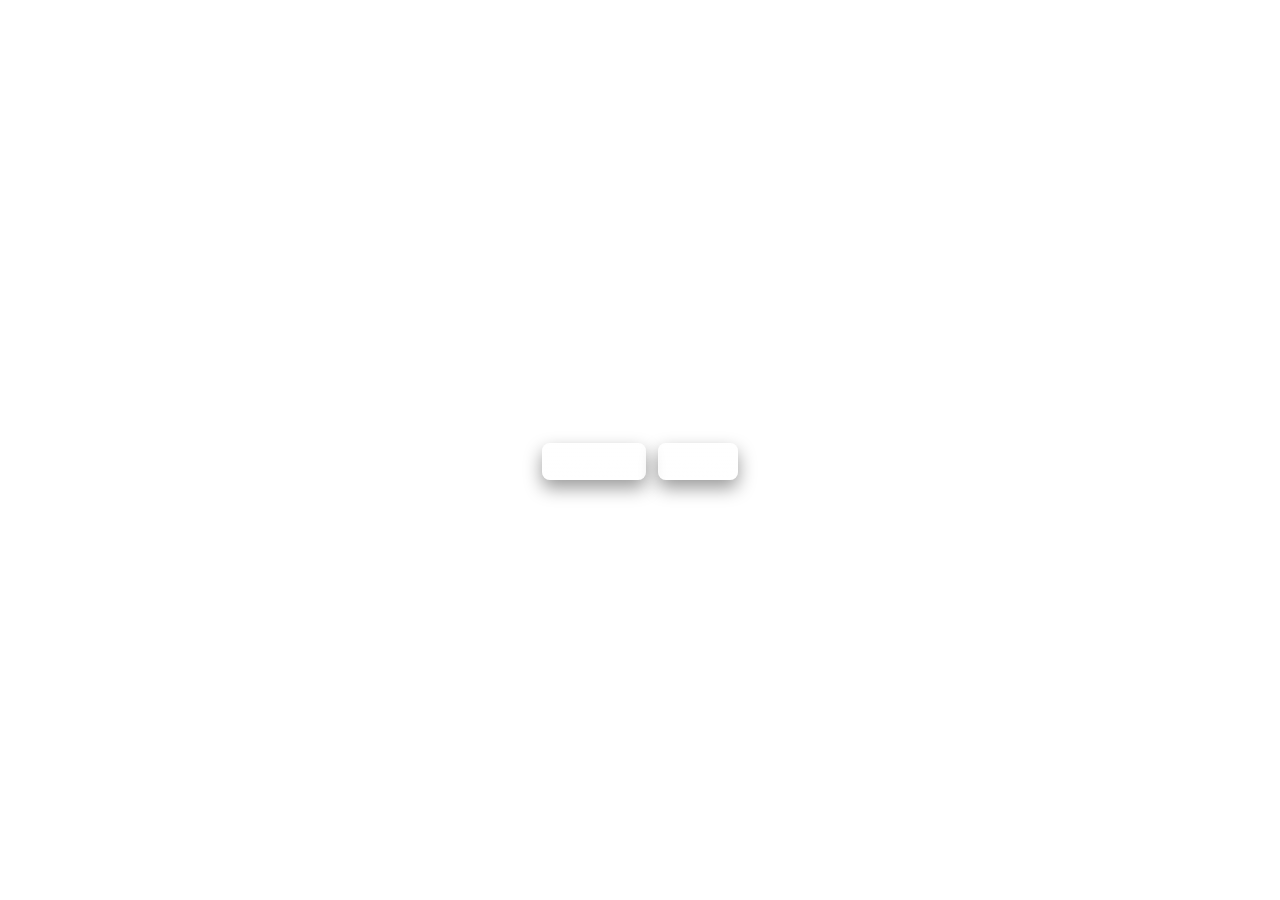
==== games/chess/index.html @ 1e3d61ed "Rework games into stage layer" ====
<!DOCTYPE html>
<html lang="en">
<head>
  <meta charset="UTF-8"/>
  <title>Game Centre - Chess</title>
  <meta name="viewport" content="width=device-width, initial-scale=1" />
  <style>
    :root{
      --bg: #0f0f12;
      --card-bg: #17171c;
      --light-cell: #2a2d33;
      --dark-cell:  #1f2228;
      --accent-white: #e9eef4;
      --accent-black: #22252b;
      --text: #ffffff;
      --muted: rgba(255,255,255,0.7);
      --shadow: rgba(0,0,0,0.6);
      --edge: rgba(255,255,255,0.12);
      --gold: #ffd700;

      --board-vignette: radial-gradient(140% 90% at 50% 50%, rgba(255,255,255,0.06) 0%, rgba(255,255,255,0.0) 60%, rgba(0,0,0,0.35) 100%);
      --board-weave: 
        linear-gradient(45deg, rgba(255,255,255,0.03) 25%, transparent 25%) 0 0/12px 12px,
        linear-gradient(45deg, transparent 75%, rgba(255,255,255,0.03) 75%) 0 0/12px 12px,
        linear-gradient(-45deg, rgba(255,255,255,0.02) 25%, transparent 25%) 0 0/12px 12px,
        linear-gradient(-45deg, transparent 75%, rgba(255,255,255,0.02) 75%) 0 0/12px 12px;
    }

    * { box-sizing: border-box; margin: 0; padding: 0; }
    html, body { height: 100%; }
    body{
      background: radial-gradient(1200px 600px at 30% -10%, #1b1730 0%, #0f0f12 60%) fixed;
      color: var(--text);
      font-family: "Segoe UI", system-ui, -apple-system, sans-serif;
      display: flex;
      align-items: flex-start;
      justify-content: center;
      padding: 28px 20px 60px;
      gap: 20px;
    }

    .card{
      background: color-mix(in srgb, var(--card-bg) 92%, #000 8%);
      border-radius: 14px;
      box-shadow: 0 14px 40px var(--shadow), inset 0 1px 0 rgba(255,255,255,0.04);
      overflow: hidden;
      width: fit-content;
      min-width: 480px;
      border: 1px solid rgba(255,255,255,0.08);
      position: relative;
    }
    .card-header, .card-footer{
      padding: 16px 22px;
      display: flex;
      justify-content: space-between;
      align-items: center;
      background: linear-gradient(180deg, rgba(255,255,255,0.04), rgba(255,255,255,0.00));
    }
    .card-header{ border-bottom: 1px solid rgba(255,255,255,0.12); }
    .card-footer{ border-top: 1px solid rgba(255,255,255,0.12); }
    .card-body{
      padding: 18px 22px 22px;
      display: flex;
      flex-direction: column;
      align-items: center;
      gap: 12px;
    }

    .info-label{ font-size: 14px; color: var(--text); opacity: 0.95; }
    .muted{ color: var(--muted); }
    .player-label{
      font-size: 16px;
      letter-spacing: 0.2px;
      font-weight: 700;
      text-shadow: 0 1px 0 rgba(0,0,0,0.6);
      min-height: 28px;
    }

    /* Waiting overlay (pre-start) */
    .waiting{
      display: none;
      align-items: center;
      gap: 12px;
      margin: 12px 0;
      opacity: .9;
    }
    .spinner{
      width: 18px; height: 18px; border-radius: 50%;
      border: 2px solid rgba(255,255,255,0.25);
      border-top-color: rgba(255,255,255,0.9);
      animation: spin 1s linear infinite;
    }
    @keyframes spin { to { transform: rotate(360deg); } }

    /* Board frame */
    .board-wrap{
      position: relative;
      padding: 14px;
      border-radius: 12px;
      background:
        linear-gradient(180deg, rgba(255,255,255,0.08), rgba(255,255,255,0.02)),
        radial-gradient(120% 140% at 50% -20%, rgba(255,255,255,0.08), rgba(255,255,255,0) 60%);
      box-shadow:
        inset 0 1px 0 rgba(255,255,255,0.14),
        inset 0 -1px 0 rgba(255,255,255,0.03),
        0 18px 40px rgba(0,0,0,0.45);
      border: 1px solid rgba(255,255,255,0.14);
    }

    /* POV flip: only the board flips — glyphs are counter-rotated to stay upright */
    .flip #board { transform: rotate(180deg); }
    .flip .glyph  { transform: rotate(180deg); }

    #board{
      position: relative;
      display: grid;
      grid-template: repeat(8, 64px) / repeat(8, 64px);
      border-radius: 8px;
      overflow: hidden;
      border: 1px solid rgba(255,255,255,0.15);
      box-shadow:
        inset 0 0 0 1px rgba(255,255,255,0.06),
        0 20px 40px rgba(0,0,0,0.35);
      background-image: var(--board-weave), var(--board-vignette);
      background-blend-mode: overlay, normal;
      transition: transform .3s ease;
    }

    .cell{
      width: 64px; height: 64px;
      position: relative;
      overflow: hidden;
      box-shadow: inset 0 0 0 1px rgba(255,255,255,0.02);
      z-index: 0;
    }
    .light{
      background:
        linear-gradient(160deg, rgba(255,255,255,0.04), rgba(0,0,0,0.12)),
        linear-gradient(0deg, rgba(255,255,255,0.04), rgba(255,255,255,0.00));
      background-color: var(--light-cell);
    }
    .dark{
      background:
        linear-gradient(160deg, rgba(0,0,0,0.25), rgba(255,255,255,0.02)),
        linear-gradient(0deg, rgba(255,255,255,0.02), rgba(0,0,0,0.00));
      background-color: var(--dark-cell);
    }
    .dark::before{
      content: "";
      position: absolute;
      top: -50%; left: -60%;
      width: 220%; height: 200%;
      background: linear-gradient(100deg,
        transparent 25%,
        rgba(255,255,255,0.12) 50%,
        transparent 75%);
      transform: translateX(-160%) rotate(10deg);
      animation: tile-sheen 12s linear infinite;
      animation-delay: var(--delay, 0s);
      mix-blend-mode: screen;
      pointer-events: none;
      z-index: 0;
      border-radius: 20%;
    }
    @keyframes tile-sheen{
      0%   { transform: translateX(-160%) rotate(10deg); }
      100% { transform: translateX(160%)  rotate(10deg); }
    }

    /* Pieces */
    .piece{
      --rot: 0deg;
      width: 54px; height: 54px; margin: 5px auto;
      border-radius: 50%;
      position: relative;
      cursor: pointer;
      overflow: hidden;
      isolation: isolate;
      z-index: 1;
      display: grid; place-items: center;
      transform: rotate(var(--rot)); /* compose transforms calmly */
      box-shadow:
        0 10px 18px rgba(0,0,0,0.55),
        0 0 0 1px var(--edge),
        inset 0 0 10px rgba(255,255,255,0.18),
        inset 0 -10px 18px rgba(0,0,0,0.35);
      transition: transform .08s ease, box-shadow .2s ease;
    }
    .piece:hover{
      transform: rotate(var(--rot)) translateY(-1px);
      box-shadow:
        0 12px 22px rgba(0,0,0,0.65),
        0 0 0 2px var(--gold),
        inset 0 0 12px rgba(255,255,255,0.25),
        inset 0 -12px 22px rgba(0,0,0,0.45);
    }
    .piece::before{
      content:"";
      position:absolute;
      top: -40%; left: -50%;
      width: 200%; height: 180%;
      border-radius:50%;
      background: linear-gradient(100deg,
        transparent 20%,
        rgba(255,255,255,0.22) 50%,
        transparent 80%);
      transform: translateX(-160%) rotate(10deg);
      animation: sheen-slow 10s linear infinite;
      mix-blend-mode: screen;
      pointer-events:none;
      z-index: 1;
    }
    @keyframes sheen-slow{
      0%   { transform: translateX(-160%) rotate(10deg); }
      100% { transform: translateX(160%)  rotate(10deg); }
    }
    .piece.mine::after{
      content:"";
      position:absolute;
      top: -40%; left: -50%;
      width: 200%; height: 180%;
      border-radius:50%;
      background: linear-gradient(100deg,
        transparent 20%,
        rgba(255,215,0,0.65) 50%,
        transparent 80%);
      transform: translateX(-160%) rotate(10deg);
      opacity: 0;
      mix-blend-mode: screen;
      pointer-events:none;
      z-index: 2;
    }
    .piece.mine:hover::after{
      animation: sheen-fast 2.2s linear infinite; opacity: 1;
    }
    @keyframes sheen-fast{ 0%{transform:translateX(-160%) rotate(10deg);} 100%{transform:translateX(160%) rotate(10deg);} }

    .w{
      background: color-mix(in srgb, var(--accent-white) 75%, #c6d6ff 25%);
      color: #0e1220;
      text-shadow: 0 1px 0 rgba(255,255,255,.7), 0 2px 6px rgba(0,0,0,.35);
      box-shadow:
        0 10px 18px rgba(0,0,0,0.55),
        0 0 0 1px rgba(230,238,244,0.40),
        0 0 26px rgba(190,220,255,0.22),
        inset 0 0 10px rgba(255,255,255,0.33),
        inset 0 -10px 18px rgba(0,20,60,0.35);
    }
    .b{
      background: color-mix(in srgb, #1e2126 72%, #3a3f47 28%);
      color: #e9eef4;
      text-shadow: 0 1px 0 rgba(0,0,0,.85), 0 2px 6px rgba(0,0,0,.6);
      box-shadow:
        0 10px 18px rgba(0,0,0,0.55),
        0 0 0 1px rgba(50,55,60,0.55),
        0 0 26px rgba(30,30,30,0.35),
        inset 0 0 10px rgba(255,255,255,0.08),
        inset 0 -10px 18px rgba(0,0,0,0.5);
    }

    .glyph{
      font-size: 34px;
      line-height: 1;
      z-index: 3;
      user-select: none;
      pointer-events: none;
      /* stays upright for Black POV via .flip rule above */
      text-shadow:
        -1px -1px 0 #000,
         1px -1px 0 #000,
        -1px  1px 0 #000,
         1px  1px 0 #000,
         0 0 6px rgba(0,0,0,.6);
      color: #fff;
    }

    /* Selection / destination hints */
    .piece.mine.selected::after{ animation: sheen-fast 2.2s linear infinite; opacity: 1; }
    .hint{
      position:absolute; inset:6px; border-radius:10px;
      border:2px solid var(--gold);
      box-shadow: 0 0 12px rgba(255,215,0,.35), inset 0 0 8px rgba(255,215,0,.2);
      pointer-events:auto; z-index: 2;
    }
    .hint.capture{
      background: radial-gradient(circle at 50% 50%, rgba(255,215,0,.18), rgba(255,215,0,0) 70%);
      border-style: dashed;
    }
    .move-target{ cursor: pointer; }

    /* Overlay (end-of-match) */
    .overlay{
      position: absolute; inset: 0;
      background: rgba(0,0,0,0.65);
      display: none;
      align-items: center;
      justify-content: center;
      backdrop-filter: blur(4px);
      z-index: 5;
    }
    .overlay .panel{
      background: color-mix(in srgb, #1a1a1f 85%, #000 15%);
      border: 1px solid rgba(255,255,255,0.15);
      border-radius: 16px;
      padding: 24px 22px;
      min-width: 320px;
      box-shadow: 0 18px 40px rgba(0,0,0,0.55), inset 0 1px 0 rgba(255,255,255,0.08);
      text-align: center;
    }
    .overlay .title{ font-size: 28px; font-weight: 900; letter-spacing: .3px; margin-bottom: 8px; text-shadow: 0 2px 10px rgba(255,215,0,.35); }
    .overlay .subtitle{ opacity: .9; margin-bottom: 18px; }
    .cta-row{ display: flex; gap: 10px; justify-content: center; }
    .cta-row button{
      background: linear-gradient(180deg, rgba(255,255,255,0.14), rgba(255,255,255,0.04));
      border: 1px solid rgba(255,255,255,0.32);
      border-radius: 10px;
      color: var(--text);
      padding: 10px 16px;
      font-weight: 800;
      letter-spacing: .2px;
      cursor: pointer;
      transition: transform .08s ease, box-shadow .2s ease, background .2s ease;
      box-shadow: 0 8px 18px rgba(0,0,0,0.4), inset 0 1px 0 rgba(255,255,255,0.12);
    }
    .cta-row button:hover{ transform: translateY(-1px); }

    /* Controls */
    #controls{ display: flex; gap: 12px; margin-top: 8px; }
    button{
      background: linear-gradient(180deg, rgba(255,255,255,0.14), rgba(255,255,255,0.04));
      border: 1px solid rgba(255,255,255,0.32);
      border-radius: 8px;
      color: var(--text);
      padding: 10px 16px;
      font-weight: 700;
      letter-spacing: .2px;
      cursor: pointer;
      transition: transform .08s ease, box-shadow .2s ease, background .2s ease;
      box-shadow: 0 8px 18px rgba(0,0,0,0.4), inset 0 1px 0 rgba(255,255,255,0.12);
    }
    button:hover{
      transform: translateY(-1px);
      background: linear-gradient(180deg, rgba(255,255,255,0.22), rgba(255,255,255,0.06));
      box-shadow: 0 12px 28px rgba(0,0,0,0.5), inset 0 1px 0 rgba(255,255,255,0.18);
    }

    /* Force UI text to white for crisp contrast */
    .card, .card * { color: var(--text); }
    body {
      align-items: stretch;
      padding: 0;
      background: transparent;
      overflow: hidden;
    }
    .card {
      width: 100%;
      min-width: 0;
      height: 100vh;
      border: 0;
      border-radius: 0;
      background: transparent;
      box-shadow: none;
    }
    .card-body {
      min-height: calc(100vh - 34px);
      justify-content: center;
      padding: 8px 14px 10px;
    }
    #board {
      grid-template: repeat(8, min(6.8vh, 56px)) / repeat(8, min(6.8vh, 56px));
    }
    .cell {
      width: min(6.8vh, 56px);
      height: min(6.8vh, 56px);
    }
    #controls {
      justify-content: center;
      margin-top: 4px;
    }
  </style>
</head>
<body>
  <div class="card" id="card">
    <div class="card-body">
      <div class="waiting" id="waiting">
        <div class="spinner"></div>
        <div class="info-label">Waiting for Opponent…</div>
      </div>

      <div class="player-label" id="top-label">…</div>

      <div class="board-wrap" id="board-wrap">
        <div id="board" aria-label="Chess board" role="grid"></div>
      </div>

      <div class="player-label" id="bottom-label">…</div>

      <div id="controls">
        <button id="start-over" title="Offer a rematch">Play Again</button>
        <button id="resign"     title="Concede the game">Resign</button>
      </div>
    </div>

    <div id="turn-status-bar" style="padding:6px 16px;font-size:12px;color:rgba(255,255,255,0.6);text-align:right;">
      <span id="turn-status">Waiting for Opponent</span>
    </div>

    <!-- End-of-match overlay -->
    <div class="overlay" id="overlay">
      <div class="panel">
        <div class="title" id="overlay-title">You’ve Won!</div>
        <div class="subtitle" id="overlay-sub">Play again, gorgeous?</div>
        <div class="cta-row">
          <button id="play-again">Play Again</button>
          <button id="leave">Leave</button>
        </div>
      </div>
    </div>
  </div>

  <script src="game.js"></script>
</body>
</html>
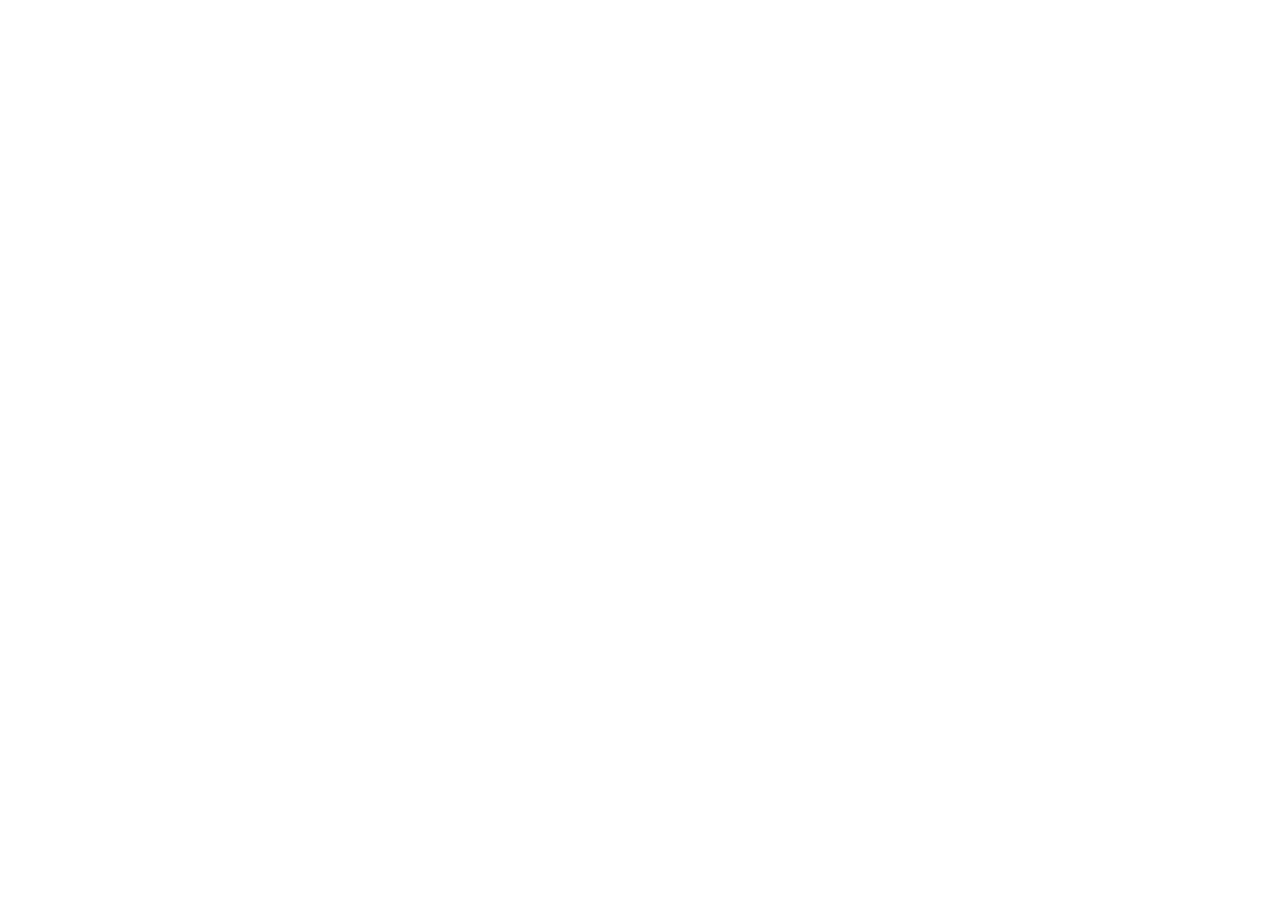
==== commit d3ac68b6: "Polish game stage tab behavior" ====
--- a/games/chess/index.html
+++ b/games/chess/index.html
@@ -346,6 +346,7 @@
 
     /* Force UI text to white for crisp contrast */
     .card, .card * { color: var(--text); }
+    :root { --cell-size: min(10.2vh, 7vw, 82px); }
     body {
       align-items: stretch;
       padding: 0;
@@ -362,20 +363,37 @@
       box-shadow: none;
     }
     .card-body {
-      min-height: calc(100vh - 34px);
+      min-height: calc(100vh - 28px);
       justify-content: center;
-      padding: 8px 14px 10px;
+      padding: 4px 14px 8px;
+      gap: 8px;
+    }
+    .player-label {
+      display: none !important;
+    }
+    .board-wrap {
+      padding: 10px;
     }
     #board {
-      grid-template: repeat(8, min(6.8vh, 56px)) / repeat(8, min(6.8vh, 56px));
+      grid-template: repeat(8, var(--cell-size)) / repeat(8, var(--cell-size));
     }
     .cell {
-      width: min(6.8vh, 56px);
-      height: min(6.8vh, 56px);
+      width: var(--cell-size);
+      height: var(--cell-size);
+    }
+    .piece {
+      width: calc(var(--cell-size) * .78);
+      height: calc(var(--cell-size) * .78);
+      margin: calc(var(--cell-size) * .11) auto;
+    }
+    .glyph {
+      font-size: calc(var(--cell-size) * .52);
     }
     #controls {
-      justify-content: center;
-      margin-top: 4px;
+      display: none;
+    }
+    #turn-status-bar {
+      padding: 3px 16px 7px !important;
     }
   </style>
 </head>
